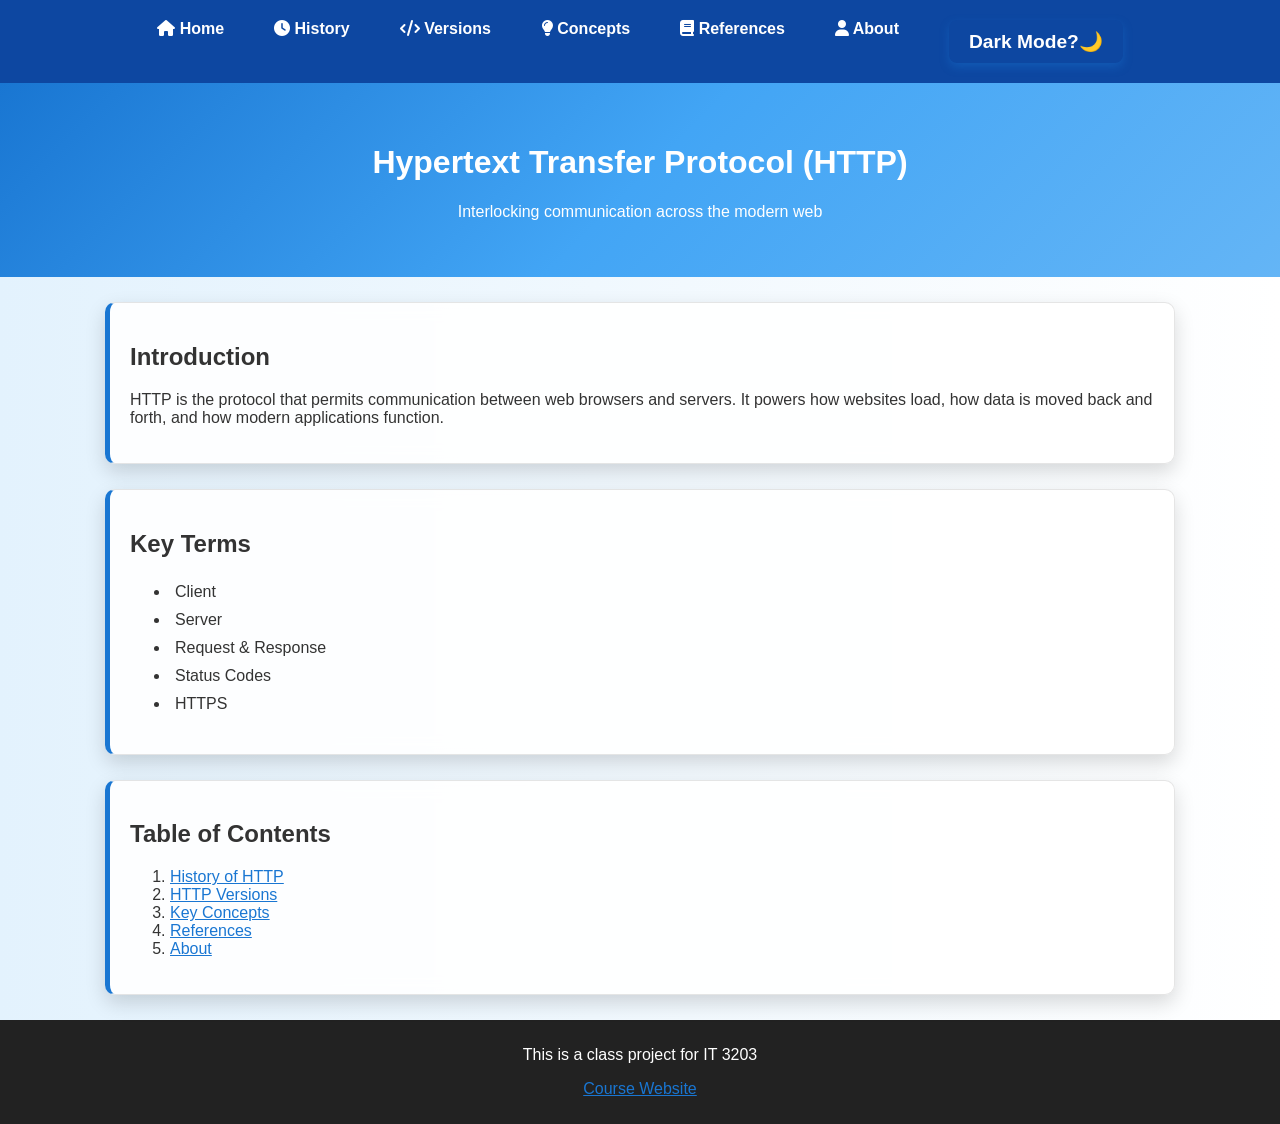
==== index.html @ 3394da84 "Initial commit" ====
<!DOCTYPE html>
<html lang="en">
<head>
    <meta charset="UTF-8">
    <title> HTTP Explained</title>
    <link rel="stylesheet" href="styles.css">
    <link rel="stylesheet" href="https://cdnjs.cloudflare.com/ajax/libs/font-awesome/6.5.0/css/all.min.css">
</head>
<body>

<!-- Nav Bar with links -->
<nav>
<ul>
        <li><a href="index.html"><i class="fas fa-home"></i> Home</a></li>
        <li><a href="history.html"><i class="fas fa-clock"></i> History</a></li>
        <li><a href="versions.html"><i class="fas fa-code"></i> Versions</a></li>
        <li><a href="concepts.html"><i class="fas fa-lightbulb"></i> Concepts</a></li>
        <li><a href="references.html"><i class="fas fa-book"></i> References</a></li>
        <li><a href="about.html"><i class="fas fa-user"></i> About</a></li>
        <li><button id="darkModeToggle" title="Toggle Dark Mode">Dark Mode?🌙</button></li>
</ul>
    </ul>
</nav>

<header>
    <h1>Hypertext Transfer Protocol (HTTP)</h1>
    <p> Interlocking communication across the modern web</p>
</header>

<section>
    <h2>Introduction</h2>
    <p>
        HTTP is the protocol that permits communication between web browsers and servers.
        It powers how websites load, how data is moved back and forth, and how modern applications function.
    </p>
</section>

<section>
    <h2>Key Terms</h2>
    <ul>
        <li>Client</li>
        <li>Server</li>
        <li>Request & Response</li>
        <li>Status Codes</li>
        <li>HTTPS</li>
    </ul>
</section>

<section>
    <h2>Table of Contents</h2>
    <ol>
        <li><a href="history.html">History of HTTP</a></li>
        <li><a href="versions.html">HTTP Versions</a></li>
        <li><a href="concepts.html">Key Concepts</a></li>
        <li><a href="references.html">References</a></li>
        <li><a href="about.html">About</a></li>
    </ol>
</section>

<footer>
    <p>This is a class project for IT 3203</p>
    <p><a href="https://ksuweb.github.io/IT3203/">Course Website</a></p>
</footer>

<script>
const toggle = document.getElementById('darkModeToggle');

// Activate dark mode if active already
if(localStorage.getItem('darkMode') === 'enabled'){
    document.body.classList.add('dark-mode');
}

// Toggle dark mode if button is clicked
toggle.addEventListener('click', () => {
    document.body.classList.toggle('dark-mode');

    if(document.body.classList.contains('dark-mode')){
        localStorage.setItem('darkMode', 'enabled');
    } else {
    localStorage.setItem('darkMode', 'disabled');
    }
});
</script>
</body>
</html>
---- styles.css ----
/* Base styles for body and smooth scrolling*/

body {
font-family: 'Segoe UI', Tahoma, sans-serif;
    margin: 0;
    background: linear-gradient(to right, #e3f2fd, #ffffff);
    color: #333;
    transition: background 0.5s, color 0.5s;
}

html {
    scroll-behavior: smooth;
}

nav ul {
    display: flex;
    justify-content: center;
    list-style: none;
    background-color: #0d47a1;
    padding: 15px;
    margin: 0;
    transition: background-color 0.5s;
}

nav {
    position: sticky;
    top: 0;
    z-index: 1000;
}

nav ul li {
    margin: 0 20px;
}

nav ul li a {
    color: white;
    text-decoration: none;
    font-weight: bold;
    transition: 0.3s;
    position: relative;
}

/* hover underline effect, very neat*/
nav ul li a::after {
    content: "";
    position: absolute;
    width: 0%;
    height: 2px;
    background: yellow;
    left: 0;
    bottom: -5px;
    transition: 0.3s;
}

nav ul li a:hover::after {
    width: 100%;
}

nav ul li a:hover {
    color: #ffeb3b;
    transform: scale(1.1);
}
/* Dark mode? */
button#darkModeToggle {
    background: none;
    border: none;
    color: white;
    font-size: 1.2em;
    cursor: pointer;
    transition: transform 0.3s, text-shadow 0.3s;
}

button#darkModeToggle:hover {
    text-shadow: 0 0 10px #90caf9;
    transform: scale(1.2);
}
/* Header styling */
header {
    text-align: center;
    padding: 40px;
    background: linear-gradient(135deg, #1976d2, #42a5f5, #64b5f6);
    color: white;
    transition: background 0.5s;
}

button#darkModeToggle {
    background: none;
    border: none;
    color: white;
    font-size: 1.2em;
    cursor: pointer;
    transition: transform 0.3s, text-shadow 0.3s;
}

button#darkModeToggle:hover {
    text-shadow: 0 0 10px #90caf9;
    transform: scale(1.2);
}

section {
    margin: 25px auto;
    padding: 20px;
    width: 80%;
    background: rgba(255, 255, 255, 0.9);
    border-radius: 10px;
    border: 1px solid rgba(0,0,0,0.1);
    box-shadow: 0 8px 20px rgba(0,0,0,0.15);
    transition: all 0.4s ease;
    backdrop-filter: blur(8px);
    opacity: 0;
    animation: fadeInUp 0.8s ease forwards;
    border-left: 5px solid #1976d2;
}

section:hover {
    transform: translateY(-8px) scale(1.02);
    box-shadow: 0 10px 30px rgba(0,0,0,0.2);
}

ul li {
    padding: 5px;
}

/* Table Styling */
table {
    width: 80%;
    margin: 30px auto;
    border-collapse: collapse;
    background: rgba(255, 255, 255, 0.9);
    border-radius: 10px;
    overflow: hidden;
    transition: background 0.5s, color 0.5s;
}


th {
    background-color: #1976d2;
    color: white;
}

th, td {
    padding: 10px;
    border: 1px solid black;
    text-align: center;
}

img {
    display: block;
    margin: 25px auto;
    width: 70%;
    border-radius: 12px;
    box-shadow: 0 6px 15px rgba(0,0,0,0.2);
    transition: transform 0.3s;
}

img:hover {
    transform: scale(1.05) rotate(0.5deg);
}
/* Footer styling */

footer {
    text-align: center;
    padding: 10px;
    background-color: #222;
    color: white;
    transition: background 0.5s, color 0.5s;
}

a {
    color: #1976d2;
    transition: color 0.3s;
}

a:hover {
    text-decoration: underline;
}
button, .button {
    background: linear-gradient(135deg, #1976d2, #42a5f5);
    color: white;
    border: none;
    padding: 10px 20px;
    border-radius: 8px;
    cursor: pointer;
    font-weight: bold;
    transition: all 0.3s ease;
    box-shadow: 0 4px 10px rgba(25,118,210,0.4);
}

button:hover, .button:hover {
    background: linear-gradient(135deg, #42a5f5, #64b5f6);
    transform: scale(1.05);
    box-shadow: 0 6px 15px rgba(25,118,210,0.6);
}

@media (max-width: 768px) {

    nav ul {
        flex-direction: column;
        align-items: center;
    }

    section {
        width: 95%;
    }

    img {
        width: 95%;
    }

    table {
        width: 100%;
    }
}

body.dark-mode {
    background: linear-gradient(to right, #121212, #1e1e1e);
    color: #f1f1f1;
}

body.dark-mode nav ul {
    background-color: #0b2545;
}

body.dark-mode header {
    background: linear-gradient(to right, #0b2545, #1e3c72);
}

body.dark-mode section {
    background: rgba(30,30,30,0.9);
    border-color: #333;
    color: #f1f1f1;
}

body.dark-mode table {
    background: rgba(30,30,30,0.9);
    color: #f1f1f1;
}

body.dark-mode th {
    background-color: #0b2545;
}

body.dark-mode footer {
    background-color: #111;
    color: #f1f1f1;
}

body.dark-mode a {
    color: #90caf9;
}

/* Fade-in animation */
@keyframes fadeInUp {
    0% { opacity: 0; transform: translateY(20px); }
    100% { opacity: 1; transform: translateY(0); }
}
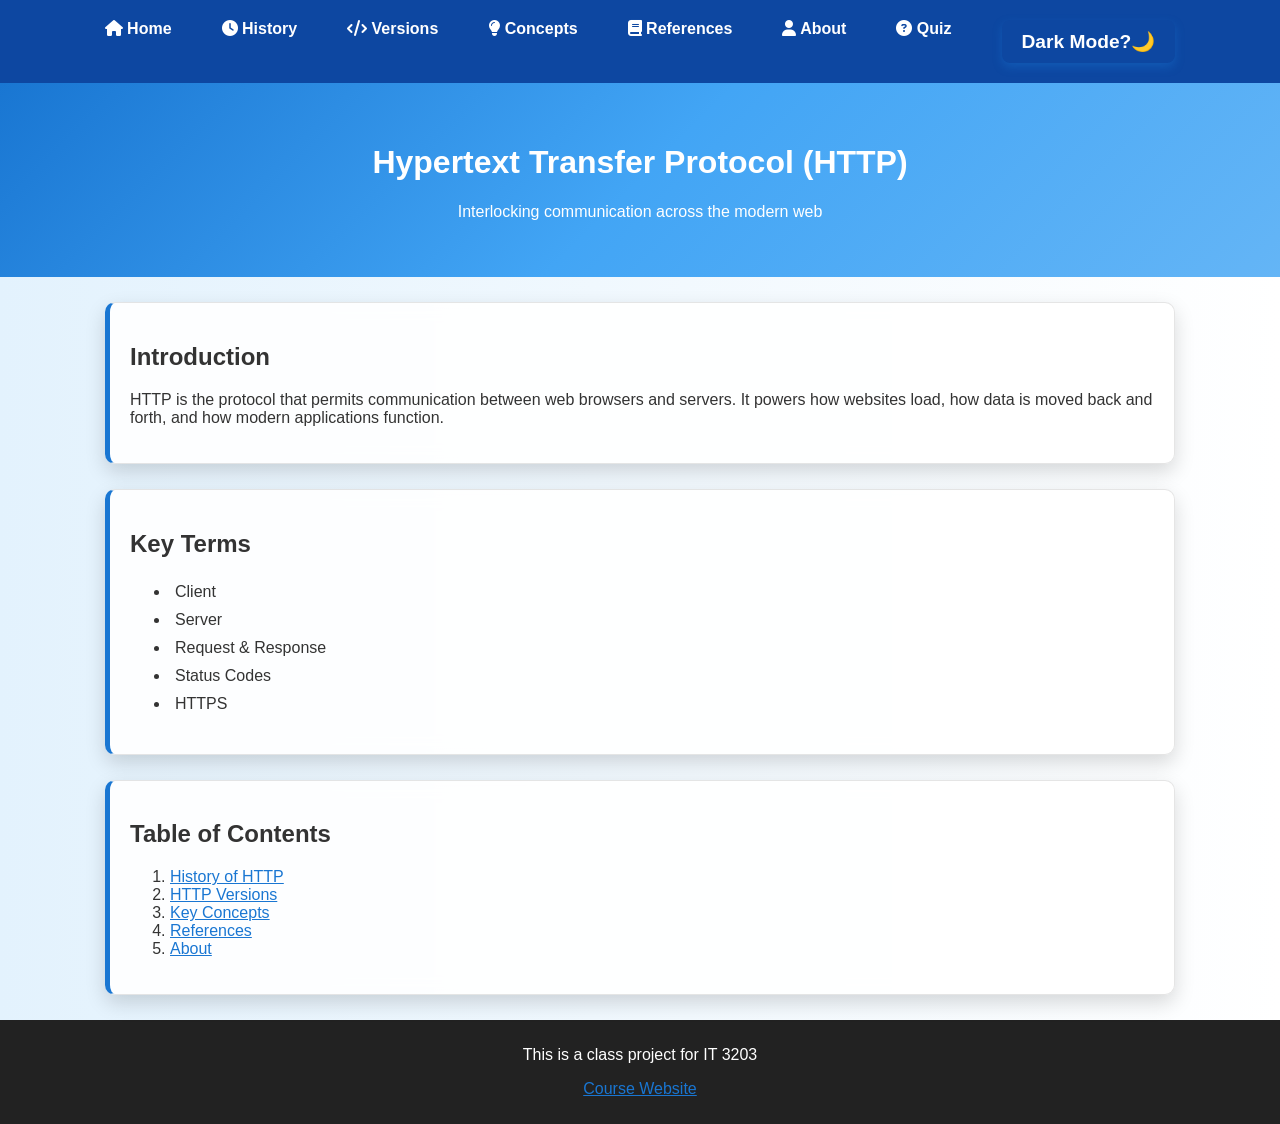
==== commit 3d78a909: "Milestone 2: added quiz and improvements" ====
--- a/index.html
+++ b/index.html
@@ -17,9 +17,10 @@
         <li><a href="concepts.html"><i class="fas fa-lightbulb"></i> Concepts</a></li>
         <li><a href="references.html"><i class="fas fa-book"></i> References</a></li>
         <li><a href="about.html"><i class="fas fa-user"></i> About</a></li>
+        <li><a href="quiz.html"><i class="fas fa-question-circle"></i> Quiz</a></li>
         <li><button id="darkModeToggle" title="Toggle Dark Mode">Dark Mode?🌙</button></li>
 </ul>
-    </ul>
+
 </nav>
 
 <header>
--- a/styles.css
+++ b/styles.css
@@ -74,6 +74,7 @@
     text-shadow: 0 0 10px #90caf9;
     transform: scale(1.2);
 }
+
 /* Header styling */
 header {
     text-align: center;
@@ -112,6 +113,12 @@
     border-left: 5px solid #1976d2;
 }
 
+.page-content {
+    width: 60%;
+    margin: 40px auto;
+    text-align: center;
+}
+
 section:hover {
     transform: translateY(-8px) scale(1.02);
     box-shadow: 0 10px 30px rgba(0,0,0,0.2);
@@ -254,3 +261,89 @@
     0% { opacity: 0; transform: translateY(20px); }
     100% { opacity: 1; transform: translateY(0); }
 }
+form {
+    background: rgba(255,255,255,0.95);
+    padding: 25px;
+    border-radius: 10px;
+    width: 70%;
+    margin: auto;
+    box-shadow: 0 8px 20px rgba(0,0,0,0.2);
+}
+
+form h3 {
+    margin-top: 20px;
+}
+
+input[type="text"] {
+    padding: 8px;
+    width: 60%;
+    margin-top: 10px;
+}
+
+#results {
+    margin-top: 30px;
+    font-weight: bold;
+}
+
+body.dark-mode form {
+    background: rgba(30, 30, 30, 0.95);
+    color: #f1f1f1;
+    padding: 20px;
+    border-radius: 10px;
+}
+
+body.dark-mode input[type="text"] {
+    background: #2a2a2a;
+    color: #f1f1f1;
+    border: 1px solid #555;
+}
+
+body.dark-mode input[type="radio"],
+body.dark-mode input[type="checkbox"] {
+    accent-color: #90caf9;
+}
+
+body.dark-mode #results {
+    background: rgba(40, 40, 40, 0.95);
+    color: #f1f1f1;
+    padding: 15px;
+    margin-top: 20px;
+    border-radius: 10px;
+    border-left: 5px solid #90caf9;
+}
+
+body.dark-mode button {
+    background: linear-gradient(135deg, #1e3c72, #2a5298);
+}
+
+form {
+    transition: all 0.4s ease;
+}
+
+#results {
+    transition: all 0.4s ease;
+}
+
+.page-content ul {
+    text-align: left;
+    padding-left: 20px;   /* controls bullet indentation */
+    margin-left: 0;
+}
+
+.page-content li {
+    margin-bottom: 10px;
+    line-height: 1.6;
+}
+
+.page-content ul {
+    text-align: left;
+    padding-left: 25px;
+    background: rgba(255,255,255,0.7);
+    border-radius: 10px;
+    padding-top: 10px;
+    padding-bottom: 10px;
+}
+
+body.dark-mode .page-content ul {
+    background: rgba(30,30,30,0.6);
+}
